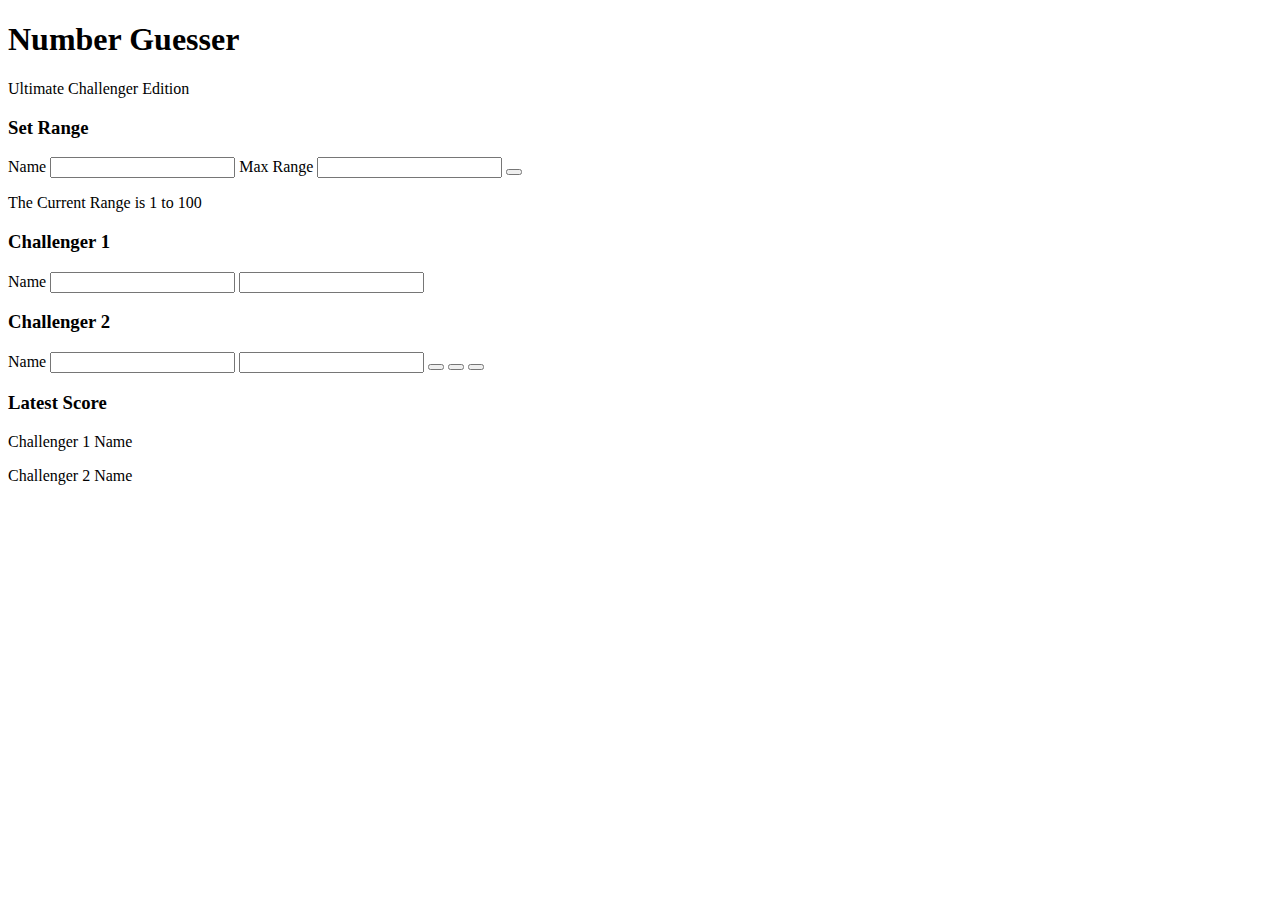
==== .index.html @ 8936969e "Add All 3 Articles in Section 1 Actually Complete" ====
<!DOCTYPE html>
<html lang = "en">
<body>
  <head>
	 <title> Number Guesser </title>
	   <meta charset= "utf-8">
     <meta name= "viewport" content= "width=device-width, initial-scale=1">
     <link rel= "stylesheet" type= "text/css" href= "stylesheet.css">
     <link href= "https://fonts.googleapis.com/css?family=Open+Sans:100,400,500,600,800" rel= "stylesheet">
	</head>
	<header>
	 <h1> Number Guesser </h1>
    <p> Ultimate Challenger Edition </p>
	</header>
  <section class= "input-field">
    <article class= "range">
      <h3> Set Range </h3>
      <label> Name </label>
      <input class= "min-input">
      <label> Max Range </label>
      <input class= "max-input">
      <button class= "update-btn"></button>
    </article>
    <article class= "player-field">
      <p> The Current Range is 1 to 100 </p>
      <h3> Challenger 1 </h3>
      <label> Name </label>
      <input class= "name-1-input">
      <input class= "guess-1-input">
      <h3> Challenger 2 </h3>
      <label> Name </label>
      <input class= "name-2-input">
      <input class= "guess-2-input">
      <button class= "submit-btn"></button>
      <button class= "reset-btn"></button>
      <button class= "clear-btn"></button>
    </article>
    <article class= "score-display">
      <h3> Latest Score </h3>
      <p> Challenger 1 Name </p>
      <p></p>
      <p> Challenger 2 Name </p>  
      <p> </p>
    </article>
  </section>

	

</body>
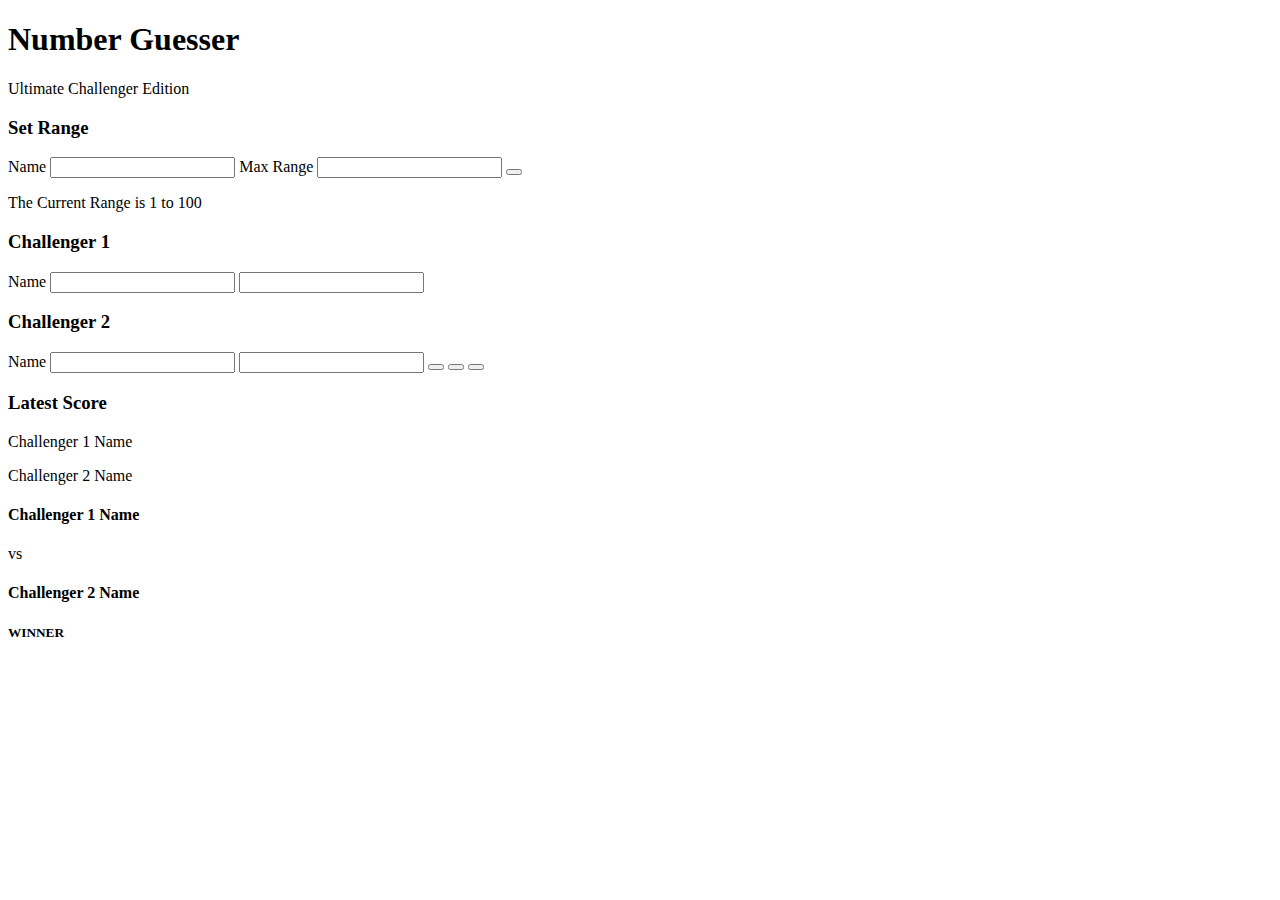
==== commit 1ff9aedc: "Merge pull request #2 from dawnlunacy/html" ====
--- a/.index.html
+++ b/.index.html
@@ -2,33 +2,33 @@
 <html lang = "en">
 <body>
   <head>
-	 <title> Number Guesser </title>
+	 <title>Number Guesser</title>
 	   <meta charset= "utf-8">
      <meta name= "viewport" content= "width=device-width, initial-scale=1">
      <link rel= "stylesheet" type= "text/css" href= "stylesheet.css">
      <link href= "https://fonts.googleapis.com/css?family=Open+Sans:100,400,500,600,800" rel= "stylesheet">
 	</head>
 	<header>
-	 <h1> Number Guesser </h1>
-    <p> Ultimate Challenger Edition </p>
+	 <h1>Number Guesser</h1>
+    <p>Ultimate Challenger Edition</p>
 	</header>
   <section class= "input-field">
     <article class= "range">
       <h3> Set Range </h3>
-      <label> Name </label>
+      <label>Name</label>
       <input class= "min-input">
-      <label> Max Range </label>
+      <label>Max Range</label>
       <input class= "max-input">
       <button class= "update-btn"></button>
     </article>
     <article class= "player-field">
-      <p> The Current Range is 1 to 100 </p>
-      <h3> Challenger 1 </h3>
-      <label> Name </label>
+      <p>The Current Range is 1 to 100</p>
+      <h3>Challenger 1</h3>
+      <label>Name</label>
       <input class= "name-1-input">
       <input class= "guess-1-input">
-      <h3> Challenger 2 </h3>
-      <label> Name </label>
+      <h3>Challenger 2</h3>
+      <label>Name</label>
       <input class= "name-2-input">
       <input class= "guess-2-input">
       <button class= "submit-btn"></button>
@@ -36,13 +36,24 @@
       <button class= "clear-btn"></button>
     </article>
     <article class= "score-display">
-      <h3> Latest Score </h3>
-      <p> Challenger 1 Name </p>
+      <h3>Latest Score</h3>
+      <p>Challenger 1 Name</p>
       <p></p>
-      <p> Challenger 2 Name </p>  
+      <p>Challenger 2 Name</p>  
       <p> </p>
     </article>
   </section>
+  <section class= "card-field">
+    <article class= "winner-card">
+    <h4>Challenger 1 Name</h4>
+    <p>vs</p>
+    <h4>Challenger 2 Name</h4>
+    <h2></h2>
+    <h5>WINNER</h5>
+    <p></p>
+    <p></p>
+    </article>  
+  </section> 
 
 	
 
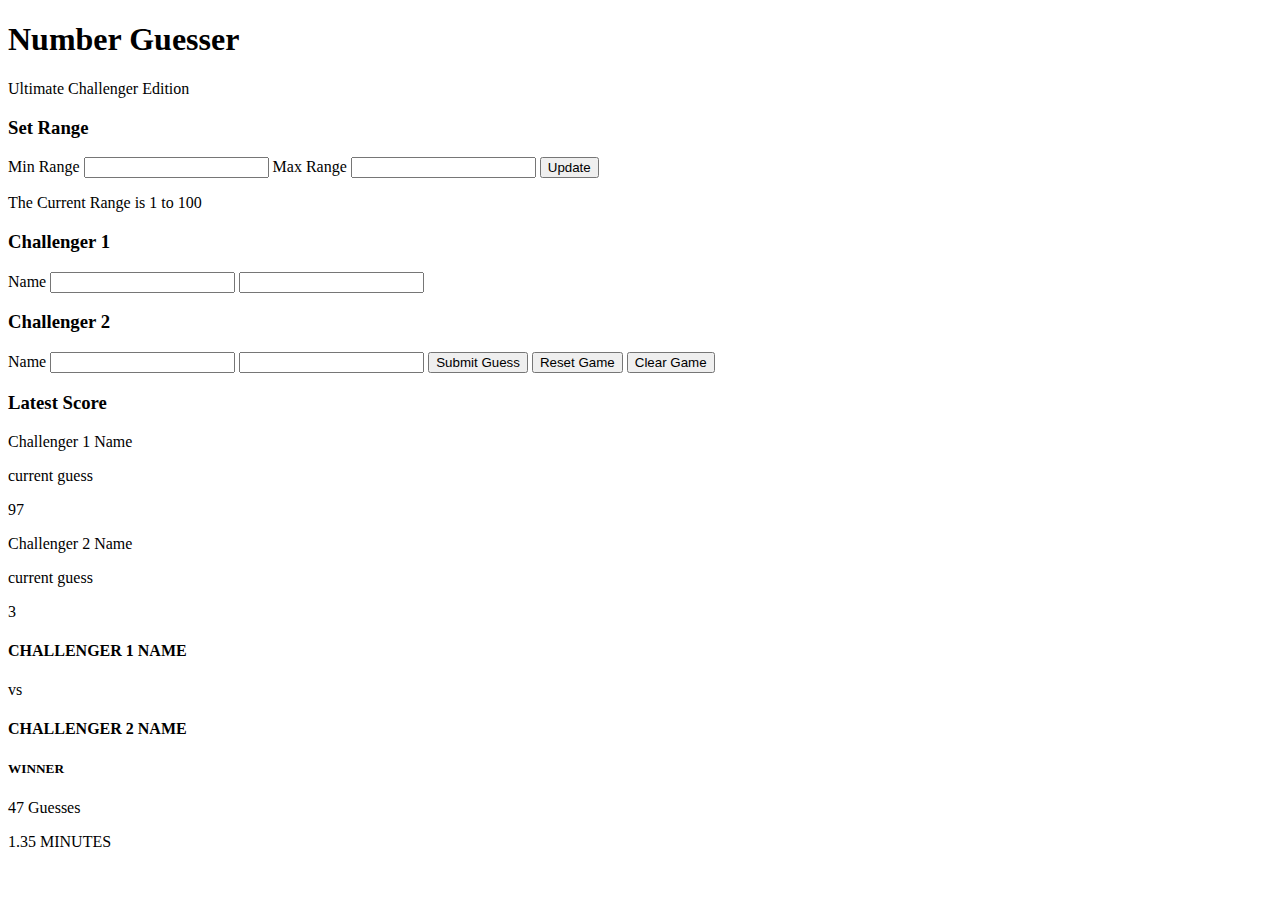
==== commit fd2cb3ea: "Add more semantic tags to html. Inputs and buttons were missing the type attribute" ====
--- a/.index.html
+++ b/.index.html
@@ -1,60 +1,76 @@
 <!DOCTYPE html>
-<html lang = "en">
+<html lang="en">
 <body>
   <head>
-	 <title>Number Guesser</title>
-	   <meta charset= "utf-8">
-     <meta name= "viewport" content= "width=device-width, initial-scale=1">
-     <link rel= "stylesheet" type= "text/css" href= "stylesheet.css">
-     <link href= "https://fonts.googleapis.com/css?family=Open+Sans:100,400,500,600,800" rel= "stylesheet">
-	</head>
-	<header>
-	 <h1>Number Guesser</h1>
+    <title>Number Guesser</title>
+    <meta charset="utf-8">
+    <meta name="viewport" content="width=device-width, initial-scale=1">
+    <link rel="stylesheet" type="text/css" href="stylesheet.css">
+    <link href="https://fonts.googleapis.com/css?family=Open+Sans:100,400,500,600,800" rel="stylesheet">
+  </head>
+  <header>
+    <h1>Number <span>Guesser</span></h1>
     <p>Ultimate Challenger Edition</p>
-	</header>
-  <section class= "input-field">
-    <article class= "range">
-      <h3> Set Range </h3>
-      <label>Name</label>
-      <input class= "min-input">
-      <label>Max Range</label>
-      <input class= "max-input">
-      <button class= "update-btn"></button>
+  </header>
+  <section class="input-field">
+    <article class="range-field">
+      <h3>Set Range</h3>
+      <label for="min range">Min Range
+        <input type="number" class="min-input">
+      </label>
+      <label for="max-range">Max Range
+        <input type="number" class="max-input">
+      </label>
+      <button type="submit" class="update-btn">Update</button>
     </article>
-    <article class= "player-field">
-      <p>The Current Range is 1 to 100</p>
+    <article class="player-field">
+      <p>The Current Range is <span class= "min-num">1</span> to <span class= "max-num">100</span></p>
       <h3>Challenger 1</h3>
-      <label>Name</label>
-      <input class= "name-1-input">
-      <input class= "guess-1-input">
+      <label for="name">Name
+        <input type="text" class="name-1-input">
+      </label>
+      <label for="guess">
+        <input type="number" class="guess-1-input">
+      </label>
       <h3>Challenger 2</h3>
-      <label>Name</label>
-      <input class= "name-2-input">
-      <input class= "guess-2-input">
-      <button class= "submit-btn"></button>
-      <button class= "reset-btn"></button>
-      <button class= "clear-btn"></button>
+      <label for="name">Name
+        <input type="text" class="name-2-input">
+      </label>
+      <label for="guess">
+        <input type="number" class="guess-2-input">
+      </label>
+      <button type="submit" class="submit-btn">Submit Guess</button>
+      <button type="submit" class="reset-btn">Reset Game</button>
+      <button type="submit" class="clear-btn">Clear Game</button>
     </article>
-    <article class= "score-display">
+    <article class="score-display">
       <h3>Latest Score</h3>
-      <p>Challenger 1 Name</p>
-      <p></p>
-      <p>Challenger 2 Name</p>  
-      <p> </p>
+      <div class= "chal-1-info">
+      <p class="chal-1-name">Challenger 1 Name</p>
+      <p>current guess</p>
+      <p class="pink-guess-1">97</p>
+      <p class="boom-msg"></p>
+      </div>
+      <div class= "chal-1-info">
+      <p class="chal-2-name">Challenger 2 Name</p>
+      <p>current guess</p>
+      <p class="pink-guess-2">3</p>
+      <p class="boom-msg"></p>
+    </div>
     </article>
   </section>
-  <section class= "card-field">
-    <article class= "winner-card">
-    <h4>Challenger 1 Name</h4>
-    <p>vs</p>
-    <h4>Challenger 2 Name</h4>
-    <h2></h2>
-    <h5>WINNER</h5>
-    <p></p>
-    <p></p>
-    </article>  
-  </section> 
+  <section class="card-field">
+    <article class="winner-card">
+      <h4 class="chal-1-name">CHALLENGER 1 NAME</h4>
+      <p>vs</p>
+      <h4 class="chal-2-name">CHALLENGER 2 NAME</h4>
+      <h2></h2>
+      <h5>WINNER</h5>
+      <p>47 Guesses</p>
+      <p>1.35 MINUTES</p>
+    </article>
+  </section>
 
-	
+
 
 </body>